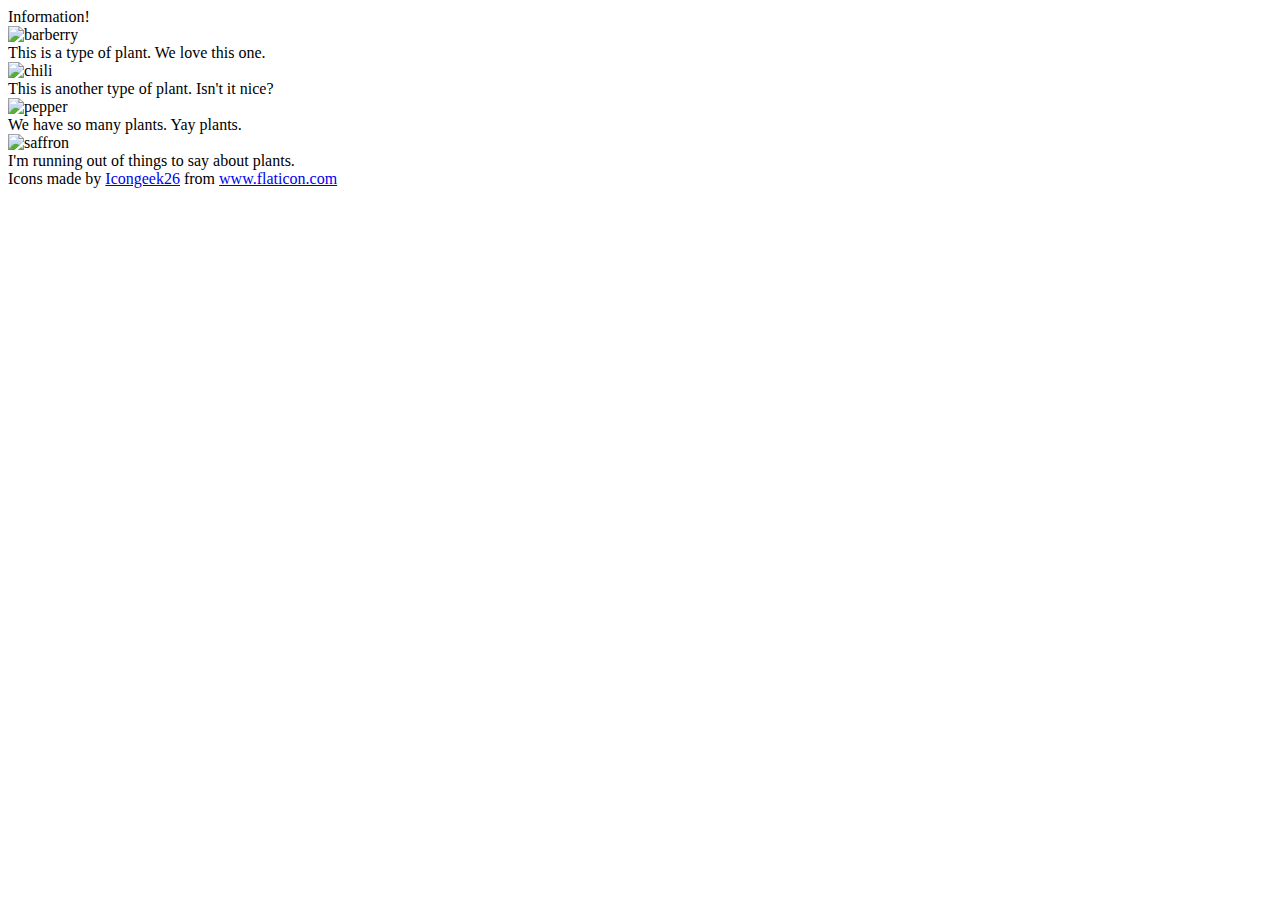
==== foundations/flex/04-flex-information/index.html @ bae68a2d "Added div to wrap around items" ====
<!DOCTYPE html>
<html lang="en">
  <head>
    <meta charset="UTF-8">
    <meta http-equiv="X-UA-Compatible" content="IE=edge">
    <meta name="viewport" content="width=device-width, initial-scale=1.0">
    <title>Information</title>
    <link rel="stylesheet" href="style.css">
  </head>
  <body>
    <div class="title">Information!</div>

    <div class="items">
    <img src="./images/barberry.png" alt="barberry">
    <div class="text">This is a type of plant. We love this one.</div>

    <img src="./images/chilli.png" alt="chili">
    <div class="text">This is another type of plant. Isn't it nice?</div>

    <img src="./images/pepper.png" alt="pepper">
    <div class="text">We have so many plants. Yay plants.</div>

    <img src="./images/saffron.png" alt="saffron">
    <div class="text">I'm running out of things to say about plants.</div>
    </div>

    <!-- disregard this section, it's here to give attribution to the creator of these icons -->
    <div class="footer">
      <div>Icons made by <a href="https://www.flaticon.com/authors/icongeek26" title="Icongeek26">Icongeek26</a> from <a href="https://www.flaticon.com/" title="Flaticon">www.flaticon.com</a></div>
    </div>
  </body>
</html>
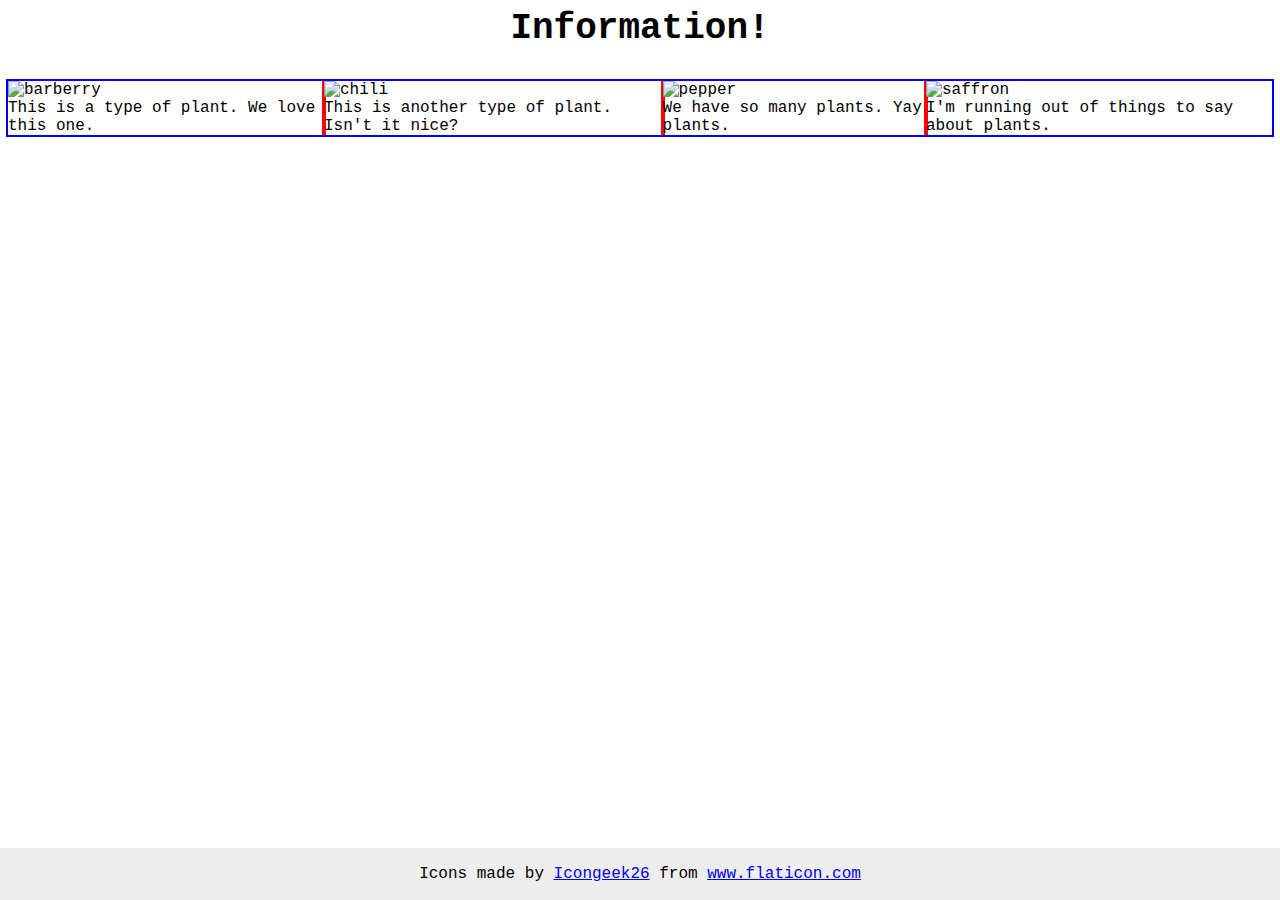
==== commit cae296d3: "Added div to items and added outline" ====
--- a/foundations/flex/04-flex-information/index.html
+++ b/foundations/flex/04-flex-information/index.html
@@ -11,17 +11,26 @@
     <div class="title">Information!</div>
 
     <div class="items">
+
+      <div class="item-one">
     <img src="./images/barberry.png" alt="barberry">
     <div class="text">This is a type of plant. We love this one.</div>
+      </div>
 
+        <div class="item-two">
     <img src="./images/chilli.png" alt="chili">
     <div class="text">This is another type of plant. Isn't it nice?</div>
+        </div>
 
+        <div class="item-three">
     <img src="./images/pepper.png" alt="pepper">
     <div class="text">We have so many plants. Yay plants.</div>
+        </div>
 
+        <div class="item-four">
     <img src="./images/saffron.png" alt="saffron">
     <div class="text">I'm running out of things to say about plants.</div>
+          </div>
     </div>
 
     <!-- disregard this section, it's here to give attribution to the creator of these icons -->
--- a/foundations/flex/04-flex-information/style.css
+++ b/foundations/flex/04-flex-information/style.css
@@ -0,0 +1,36 @@
+body {
+  font-family: 'Courier New', Courier, monospace;
+}
+
+img {
+  width: 100px;
+  height: 100px;
+}
+
+.title {
+  font-size: 36px;
+  font-weight: 900;
+  text-align: center;
+  margin-bottom: 32px;
+}
+
+.items {
+  display: flex;
+  outline: 2px blue solid;
+}
+
+.items > * {
+  outline: 2px red solid;
+}
+/* do not edit this footer */
+.footer {
+  position: fixed;
+  bottom: 0;
+  left: 0;
+  right: 0;
+  height: 52px;
+  display: flex;
+  align-items: center;
+  justify-content: center;
+  background: #eee;
+}